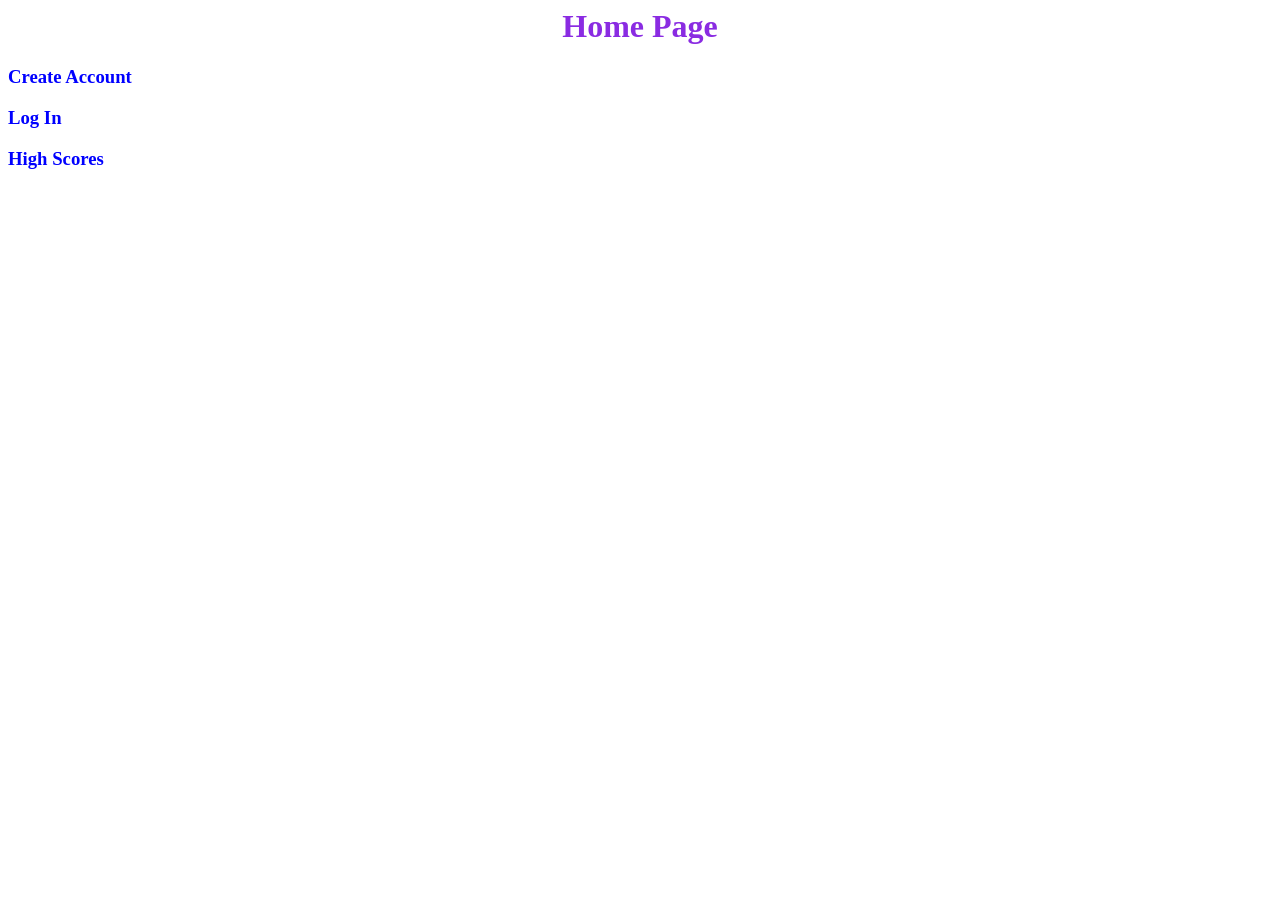
==== frontend/index.html @ 5c44d6c6 "User Page made and High Scores made" ====
<head>
    <title>ISSA GAME</title>
    <link rel="stylesheet" type="text/css" href='./style.css'>
    <script src='./src/index.js'></script>
    <script src='./src/homepage.js'></script>
    <script src='./src/userpage.js'></script>
</head>
<body>
</body>
---- frontend/style.css ----
.main-title{
    color: blueviolet;
    text-align: center;
}
.options{
    color: blue;
}
.save-file{
    border: solid 1px black;
}
.save-info{
    text-align: center;
    color: red;
}
.save-title{
    text-align: center;
    color: blue;
}
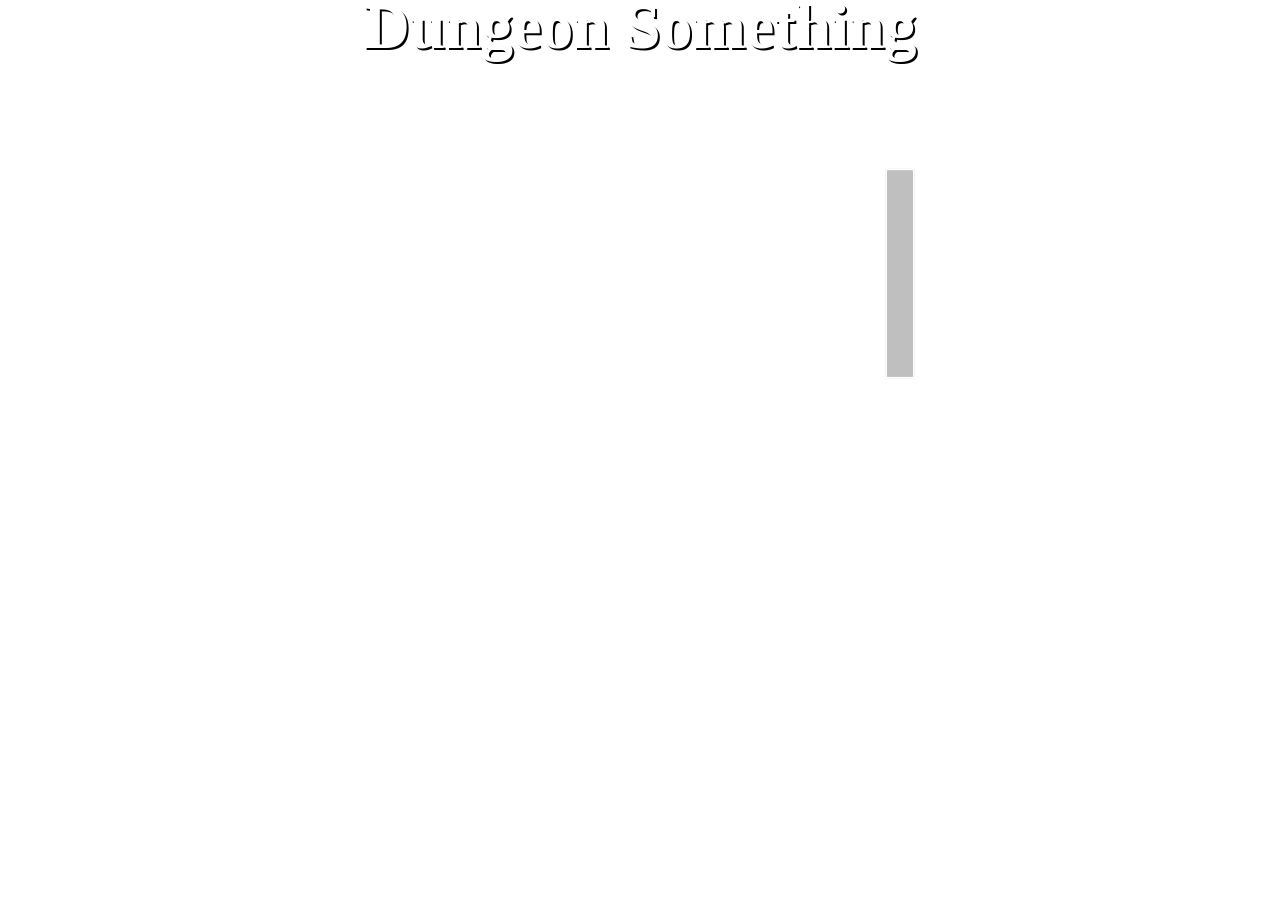
==== commit 211fe48c: "Home page background and css with background source" ====
--- a/frontend/index.html
+++ b/frontend/index.html
@@ -2,8 +2,10 @@
     <title>ISSA GAME</title>
     <link rel="stylesheet" type="text/css" href='./style.css'>
     <script src='./src/index.js'></script>
+    <script src='./src/sources.js'></script>
     <script src='./src/homepage.js'></script>
     <script src='./src/userpage.js'></script>
 </head>
 <body>
+    
 </body>
--- a/frontend/style.css
+++ b/frontend/style.css
@@ -1,12 +1,73 @@
+/* Overall CSS */
+body{
+    background-image: url("https://i.imgur.com/yZL5LpX.gif");
+    background-size: cover;
+    background-attachment: fixed;
+}
+.sources{
+    color:white;
+    position: fixed;
+    bottom: 0;
+    left: 0;
+}
+
+/* Home Page CSS */
 .main-title{
-    color: blueviolet;
+    transform: scale(2,2);
+    color: white;
     text-align: center;
+    text-shadow: 1px 1px black;
+}
+.home-div{
+    display: inline-flex;
+    justify-content: space-evenly;
+    width: 100%;
+    margin-top: 10%;
+}
+.options-div{
+    transform: scale(1.5,1.5);
 }
 .options{
-    color: blue;
+    color: white;
+    transition: transform .5s;
 }
+.options:hover{
+    color: lightblue;
+    transform: scale(1.1,1.1);
+}
+.list-div{
+    border: solid 1px white;
+    background-color: #00000040;
+    color: white;
+    padding: 10px;
+    transform: scale(1.3,1.3);
+    transition: transform .5s;
+}
+.list-div:hover{
+    transform: scale(1.8,1.8);
+}
+input{
+    margin:5px;
+}
+
+
+
+
+/* User Page CSS */
+.save-file:hover{
+    background-color: #00000080; 
+    box-shadow: 0px 0px 10px 10px gray;
+    transform: scale(1.1, 1.1);
+}
+.save-file:active { 
+    background-color: rgb(27, 26, 26);
+  }
 .save-file{
-    border: solid 1px black;
+    border: solid 1px white;
+    background-color: #00000040;
+    margin: 10px;
+    transition: background-color .5s, transform .5s;
+    transition-timing-function: ease-in-out;
 }
 .save-info{
     text-align: center;
@@ -14,5 +75,14 @@
 }
 .save-title{
     text-align: center;
-    color: blue;
-}+    color:white;
+}
+.logout{
+    font-size: 20px;
+    text-align: center;
+    transition: background-color .5s, transform .5s;
+}
+.logout:hover{
+    background-color: lightblue;
+    transform: scale(1.1,1.1);
+}
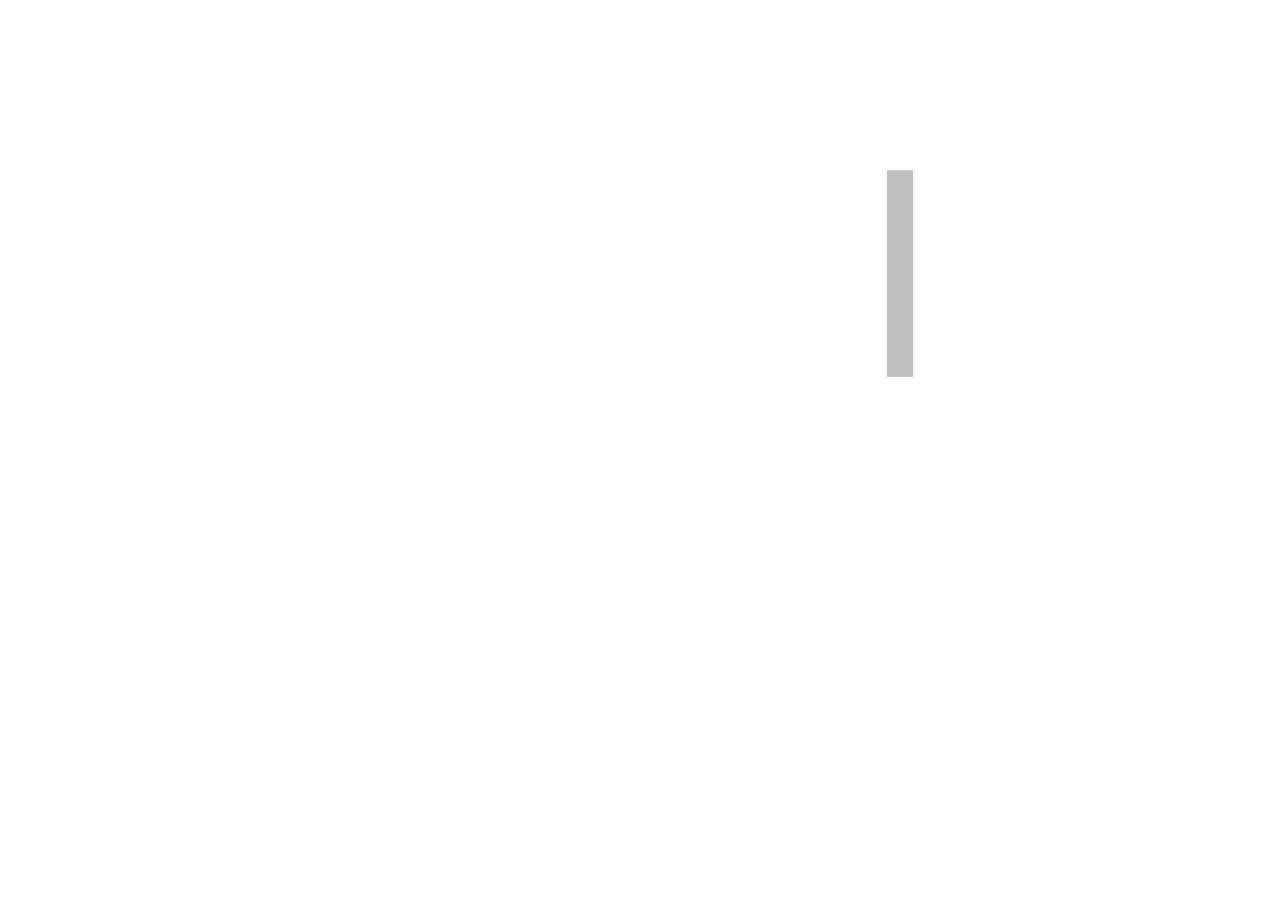
==== commit fd9dff6b: "create new game links to saved and new game ,top ten scores" ====
--- a/frontend/index.html
+++ b/frontend/index.html
@@ -1,11 +1,17 @@
 <head>
-    <title>ISSA GAME</title>
-    <link rel="stylesheet" type="text/css" href='./style.css'>
+    <title>Dungeon Something</title>
+    <link class="home" rel="stylesheet" type="text/css" href='./style.css'>
     <script src='./src/index.js'></script>
     <script src='./src/sources.js'></script>
     <script src='./src/homepage.js'></script>
     <script src='./src/userpage.js'></script>
+    <!-- Game scripts -->
+    <script src='./gamesrc/loadup.js'></script>
+    <script src='./gamesrc/gamearea.js'></script>
+    <script src='./gamesrc/character.js'></script>
+    <script src='./gamesrc/playable.js'></script>
+    <script src='./gamesrc/monster.js'></script>
+    <script src='./gamesrc/level.js'></script>
 </head>
 <body>
-    
 </body>
--- a/frontend/style.css
+++ b/frontend/style.css
@@ -15,8 +15,7 @@
 .main-title{
     transform: scale(2,2);
     color: white;
-    text-align: center;
-    text-shadow: 1px 1px black;
+    text-align: center; 
 }
 .home-div{
     display: inline-flex;
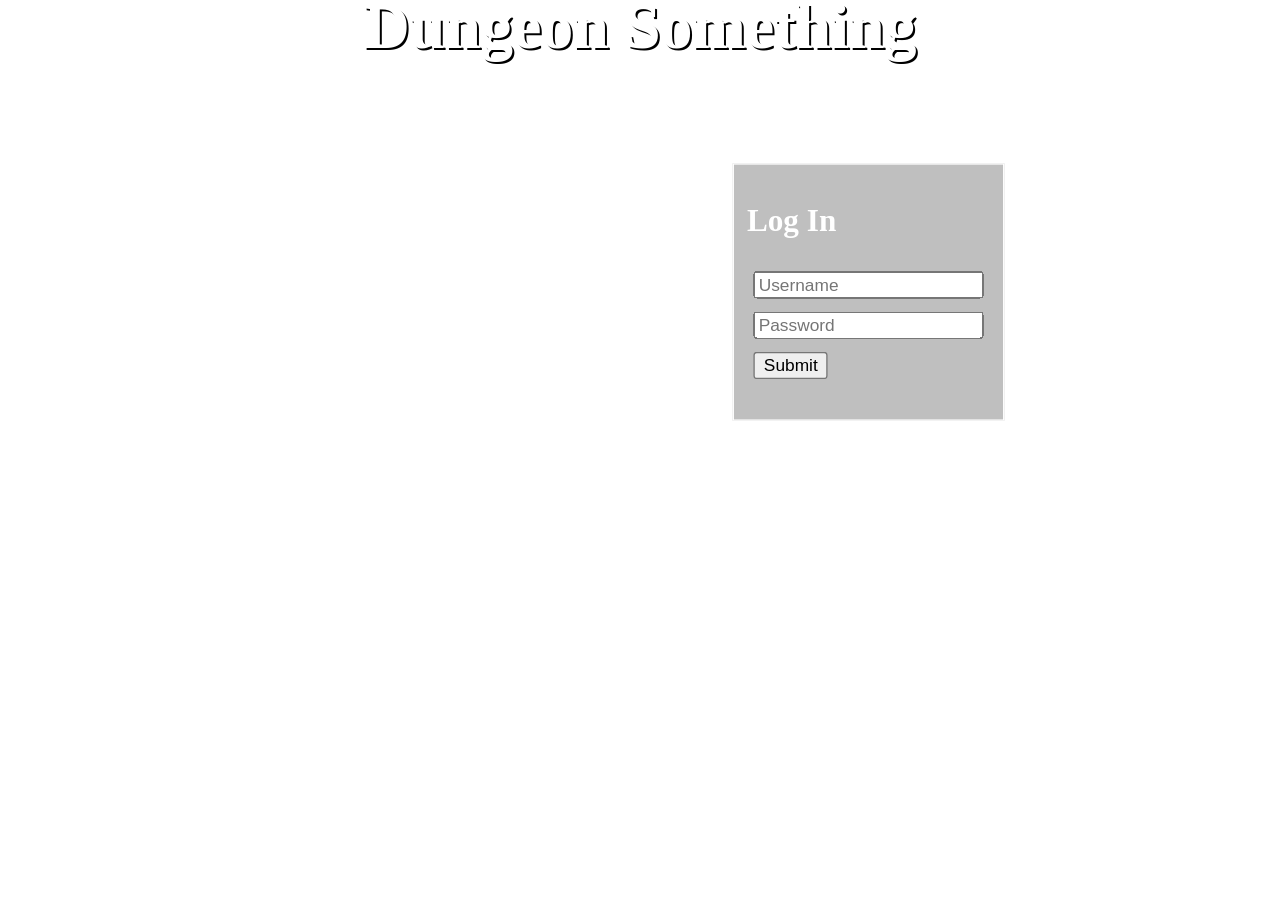
==== commit 13c8b746: "added boss monster" ====
--- a/frontend/index.html
+++ b/frontend/index.html
@@ -6,11 +6,11 @@
     <script src='./src/homepage.js'></script>
     <script src='./src/userpage.js'></script>
     <!-- Game scripts -->
-    <script src='./gamesrc/loadup.js'></script>
     <script src='./gamesrc/gamearea.js'></script>
     <script src='./gamesrc/character.js'></script>
     <script src='./gamesrc/playable.js'></script>
     <script src='./gamesrc/monster.js'></script>
+    <script src='./gamesrc/boss.js'></script>
     <script src='./gamesrc/level.js'></script>
 </head>
 <body>
--- a/frontend/style.css
+++ b/frontend/style.css
@@ -8,14 +8,15 @@
     color:white;
     position: fixed;
     bottom: 0;
-    left: 0;
+    right: 0;
 }
 
 /* Home Page CSS */
 .main-title{
     transform: scale(2,2);
     color: white;
-    text-align: center; 
+    text-align: center;
+    text-shadow: 1px 1px black;
 }
 .home-div{
     display: inline-flex;
@@ -58,9 +59,6 @@
     box-shadow: 0px 0px 10px 10px gray;
     transform: scale(1.1, 1.1);
 }
-.save-file:active { 
-    background-color: rgb(27, 26, 26);
-  }
 .save-file{
     border: solid 1px white;
     background-color: #00000040;
@@ -85,3 +83,31 @@
     background-color: lightblue;
     transform: scale(1.1,1.1);
 }
+.button-savefile{
+    font-size: 20px;
+    width: 50%;
+    color: white;
+    background-color: transparent;
+    text-align: center;
+    border: none;
+    transition: background-color .5s;
+}
+.button-savefile:active { 
+    transition: none;
+    background-color: white;
+
+  }
+.button-savefile:hover{
+    color: orangered;
+}
+
+.delete-account{
+    font-size: 20px;
+    text-align: center;
+    margin-left: 50px;
+    transition: background-color .5s, transform .5s;
+}
+.delete-account:hover{
+    background-color: lightblue;
+    transform: scale(1.1,1.1);
+}
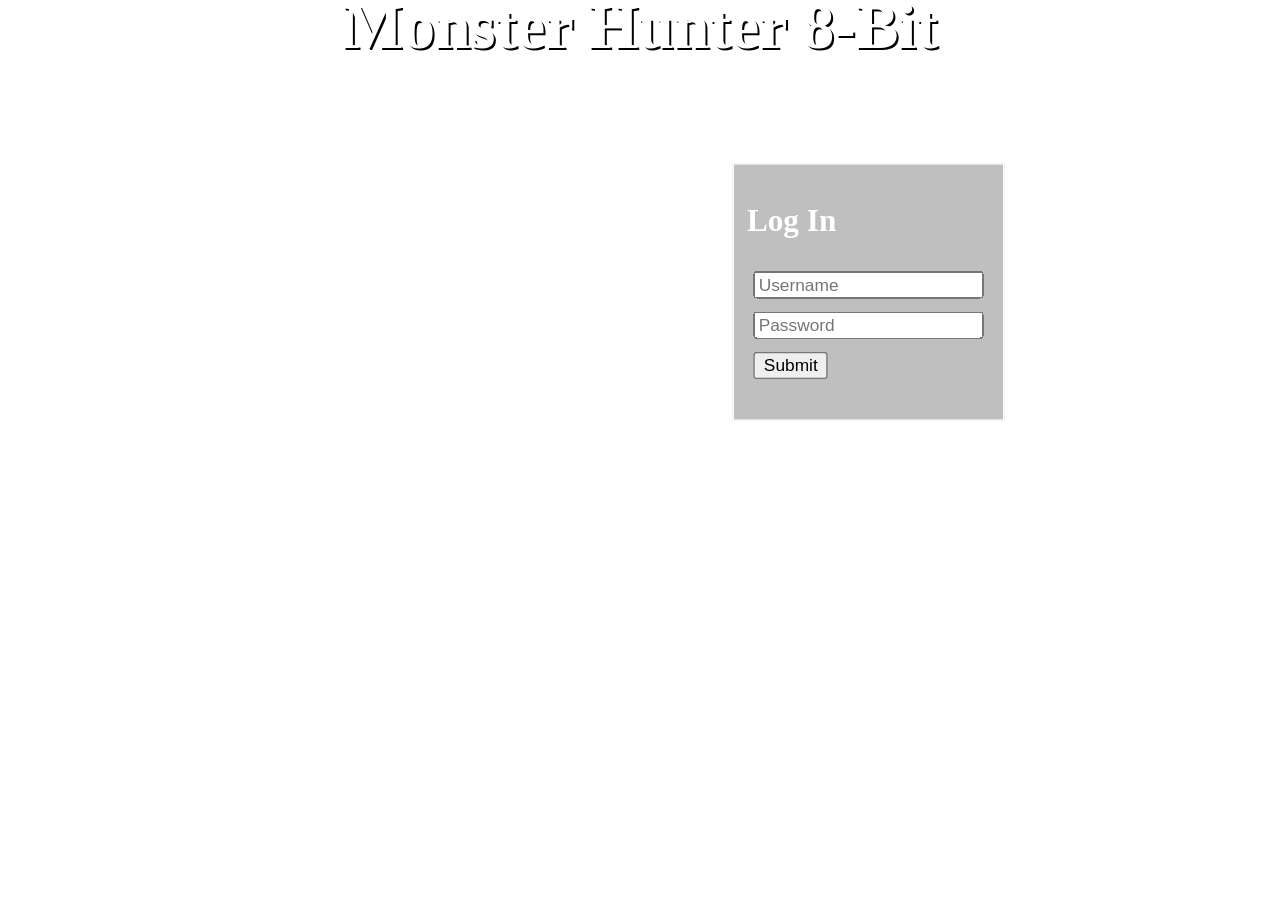
==== commit 92313ba1: "Changed monster/boss speeds and health positions. Put Max level as 20" ====
--- a/frontend/index.html
+++ b/frontend/index.html
@@ -1,7 +1,9 @@
 <head>
-    <title>Dungeon Something</title>
-    <link class="home" rel="stylesheet" type="text/css" href='./style.css'>
+    <title>Monster Hunter 8-Bit</title>
+    <link class="home" rel="stylesheet" type="text/css" href='./style/home.css'>
+    <!-- Home Page scripts -->
     <script src='./src/index.js'></script>
+    <script src='./src/variables.js'></script>
     <script src='./src/sources.js'></script>
     <script src='./src/homepage.js'></script>
     <script src='./src/userpage.js'></script>
--- a/frontend/style/home.css
+++ b/frontend/style/home.css
@@ -0,0 +1,113 @@
+/* Overall CSS */
+body{
+    background-image: url("https://i.imgur.com/yZL5LpX.gif");
+    background-size: cover;
+    background-attachment: fixed;
+}
+.sources{
+    color:white;
+    position: fixed;
+    bottom: 0;
+    right: 0;
+}
+
+/* Home Page CSS */
+.main-title{
+    transform: scale(2,2);
+    color: white;
+    text-align: center;
+    text-shadow: 1px 1px black;
+}
+.home-div{
+    display: inline-flex;
+    justify-content: space-evenly;
+    width: 100%;
+    margin-top: 10%;
+}
+.options-div{
+    transform: scale(1.5,1.5);
+}
+.options{
+    color: white;
+    transition: transform .5s;
+}
+.options:hover{
+    color: lightblue;
+    transform: scale(1.1,1.1);
+}
+.list-div{
+    border: solid 1px white;
+    background-color: #00000040;
+    color: white;
+    padding: 10px;
+    transform: scale(1.3,1.3);
+    transition: transform .5s;
+}
+.list-div:hover{
+    transform: scale(1.8,1.8);
+}
+input{
+    margin:5px;
+}
+
+
+
+
+/* User Page CSS */
+.save-file:hover{
+    background-color: #00000080; 
+    box-shadow: 0px 0px 10px 10px gray;
+    transform: scale(1.1, 1.1);
+}
+.save-file{
+    border: solid 1px white;
+    background-color: #00000040;
+    margin: 10px;
+    transition: background-color .5s, transform .5s;
+    transition-timing-function: ease-in-out;
+}
+.save-info{
+    text-align: center;
+    color: red;
+}
+.save-title{
+    text-align: center;
+    color:white;
+}
+.logout{
+    font-size: 20px;
+    text-align: center;
+    transition: background-color .5s, transform .5s;
+}
+.logout:hover{
+    background-color: lightblue;
+    transform: scale(1.1,1.1);
+}
+.button-savefile{
+    font-size: 20px;
+    width: 50%;
+    color: white;
+    background-color: transparent;
+    text-align: center;
+    border: none;
+    transition: background-color .5s;
+}
+.button-savefile:active { 
+    transition: none;
+    background-color: white;
+
+  }
+.button-savefile:hover{
+    color: orangered;
+}
+
+.delete-account{
+    font-size: 20px;
+    text-align: center;
+    margin-left: 50px;
+    transition: background-color .5s, transform .5s;
+}
+.delete-account:hover{
+    background-color: lightblue;
+    transform: scale(1.1,1.1);
+}
